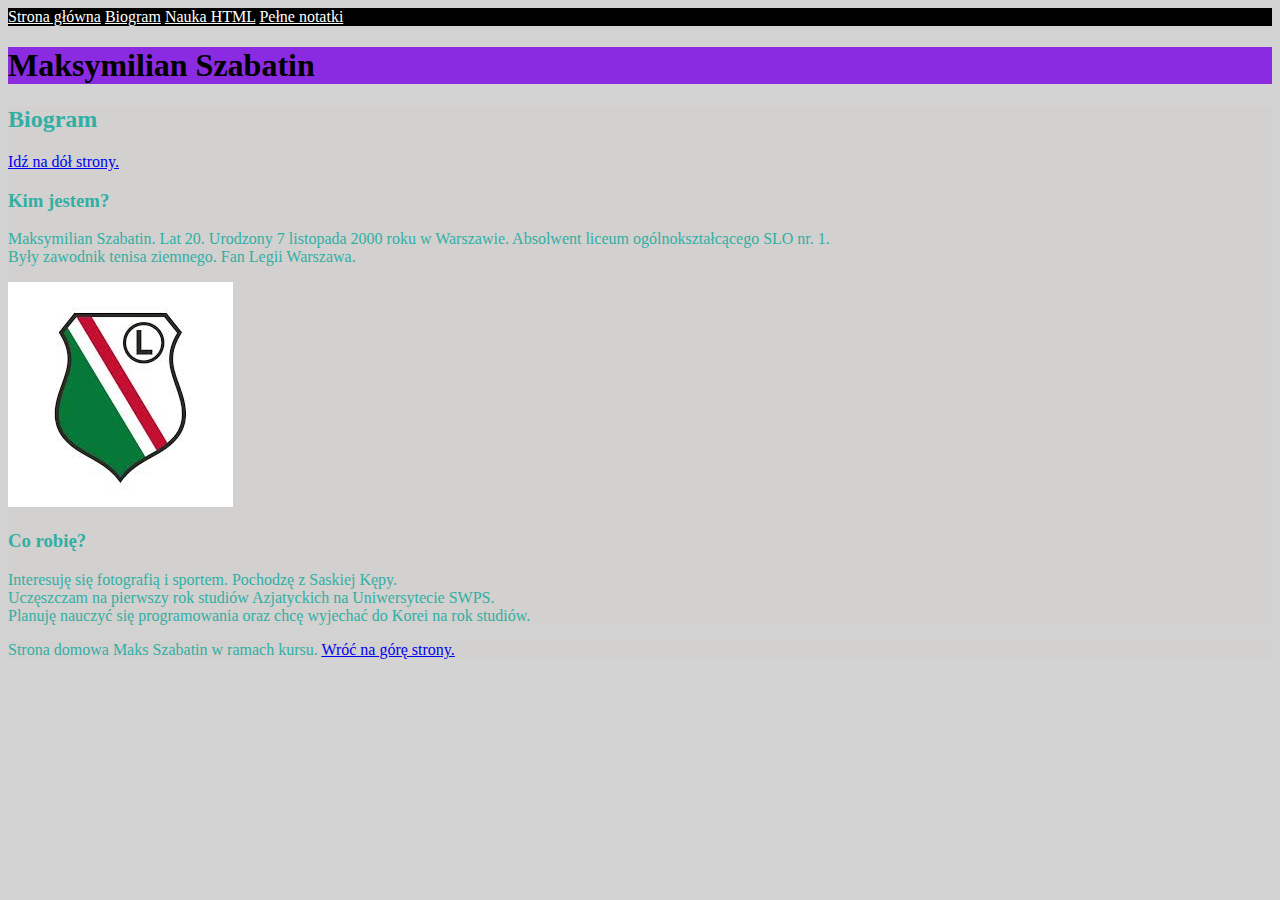
==== index2.html @ cc78dd8a "initial commit" ====
<!DOCTYPE html>
<html lang="pl">

<head>
    <meta charset="UTF-8">
    <meta name="viewport" content="width=device-width, initial-scale=1.0">
    <title>Document</title>
    <link href="style.css" rel="stylesheet" type="text/css">
</head>

<body>
    <header>
        <nav class="nav-header">
            <a class="nav-header" href="index.html">Strona główna</a>
            <a class="nav-header" href="index2.html">Biogram</a>
            <a class="nav-header" href="nauka-html.html">Nauka HTML</a>
            <a class="nav-header" href="index3.html">Pełne notatki</a>
        </nav>
    </header>

    <main>
        <header>

            <h1 class="main-header">Maksymilian Szabatin</h1>

        </header>
        <section class="image">
            <h2>Biogram</h2>
            <p><a href="#bottom">Idź na dół strony.</a></p>
            <article>
                <h3>Kim jestem?</h3>
                <p>Maksymilian Szabatin. Lat 20. Urodzony 7 listopada 2000 roku w Warszawie.
                    Absolwent liceum ogólnokształcącego SLO nr. 1. <br> Były zawodnik tenisa ziemnego. Fan Legii
                    Warszawa.</p>
                <img src="legia-img.jpeg" alt="logo legii warszawa">
            </article>

            <article>
                <h3>Co robię?</h3>
                <p>Interesuję się fotografią i sportem. Pochodzę z Saskiej Kępy. <br>
                    Uczęszczam na pierwszy rok studiów Azjatyckich na Uniwersytecie SWPS.
                    <br> Planuję nauczyć się programowania oraz chcę wyjechać do Korei na rok studiów.</p>
            </article>

        </section>
    </main>

    <footer class="footer" id="bottom">
        Strona domowa Maks Szabatin w ramach kursu. <a href="#top">Wróć na górę strony.</a>
    </footer>
    <script src="main.js "></script>

</body>

</html>
---- style.css ----
body {
    background: lightgrey;
}

.notes {
    background: #d3d0d0; color: rgb(49, 175, 163);
}
.headers-descriptions {
    background: #d3d0d0; color: rgb(49, 175, 163);
}

.main-header {
    background: blueviolet;
}

.nav-header {
    color: white; background: black;
}

.main-description {
    background: #d3d0d0; color: rgb(49, 175, 163);
} 

.image {
    background: #d3d0d0; color: rgb(49, 175, 163);
}
.footer{
    background: #d3d0d0; color: rgb(49, 175, 163);
}

.go-biogram {
    background:#d3d0d0;
}
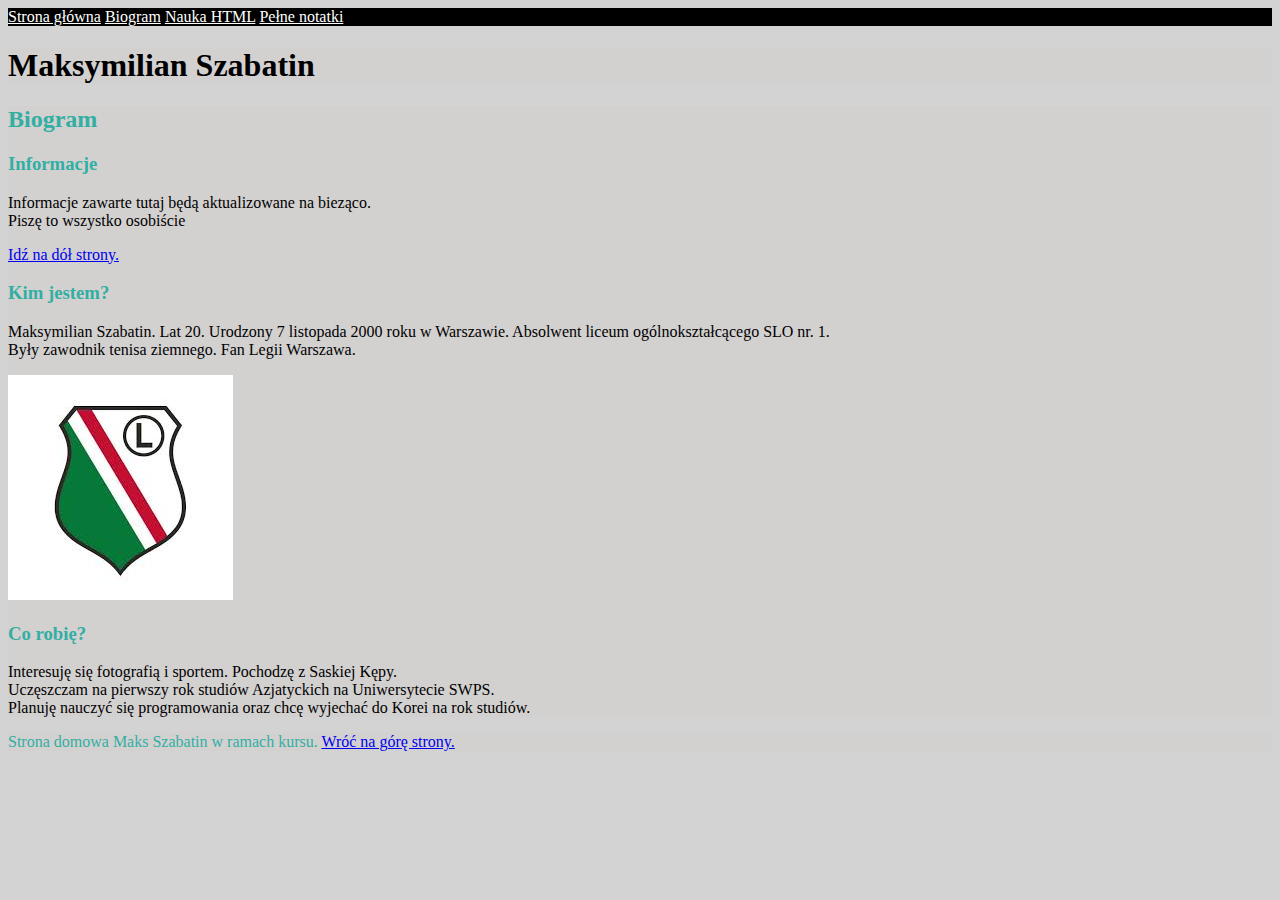
==== commit cf5b6055: "index4 rename & paragraph styles change" ====
--- a/index2.html
+++ b/index2.html
@@ -13,8 +13,8 @@
         <nav class="nav-header">
             <a class="nav-header" href="index.html">Strona główna</a>
             <a class="nav-header" href="index2.html">Biogram</a>
-            <a class="nav-header" href="nauka-html.html">Nauka HTML</a>
-            <a class="nav-header" href="index3.html">Pełne notatki</a>
+            <a class="nav-header" href="index3.html">Nauka HTML</a>
+            <a class="nav-header" href="index4.html">Pełne notatki</a>
         </nav>
     </header>
 
@@ -26,10 +26,14 @@
         </header>
         <section class="image">
             <h2>Biogram</h2>
+            <article>
+                <h3>Informacje</h3>
+                <p class="article-text"> Informacje zawarte tutaj będą aktualizowane na bieząco. <br> Piszę to wszystko osobiście </p>
+            </article>
             <p><a href="#bottom">Idź na dół strony.</a></p>
             <article>
                 <h3>Kim jestem?</h3>
-                <p>Maksymilian Szabatin. Lat 20. Urodzony 7 listopada 2000 roku w Warszawie.
+                <p class="article-text">Maksymilian Szabatin. Lat 20. Urodzony 7 listopada 2000 roku w Warszawie.
                     Absolwent liceum ogólnokształcącego SLO nr. 1. <br> Były zawodnik tenisa ziemnego. Fan Legii
                     Warszawa.</p>
                 <img src="legia-img.jpeg" alt="logo legii warszawa">
@@ -37,7 +41,7 @@
 
             <article>
                 <h3>Co robię?</h3>
-                <p>Interesuję się fotografią i sportem. Pochodzę z Saskiej Kępy. <br>
+                <p class="article-text">Interesuję się fotografią i sportem. Pochodzę z Saskiej Kępy. <br>
                     Uczęszczam na pierwszy rok studiów Azjatyckich na Uniwersytecie SWPS.
                     <br> Planuję nauczyć się programowania oraz chcę wyjechać do Korei na rok studiów.</p>
             </article>
--- a/style.css
+++ b/style.css
@@ -10,15 +10,15 @@
 }
 
 .main-header {
-    background: blueviolet;
+    background: #d3d0d0;
 }
 
 .nav-header {
     color: white; background: black;
 }
 
-.main-description {
-    background: #d3d0d0; color: rgb(49, 175, 163);
+.article-text {
+    background: #d3d0d0; color: black;
 } 
 
 .image {
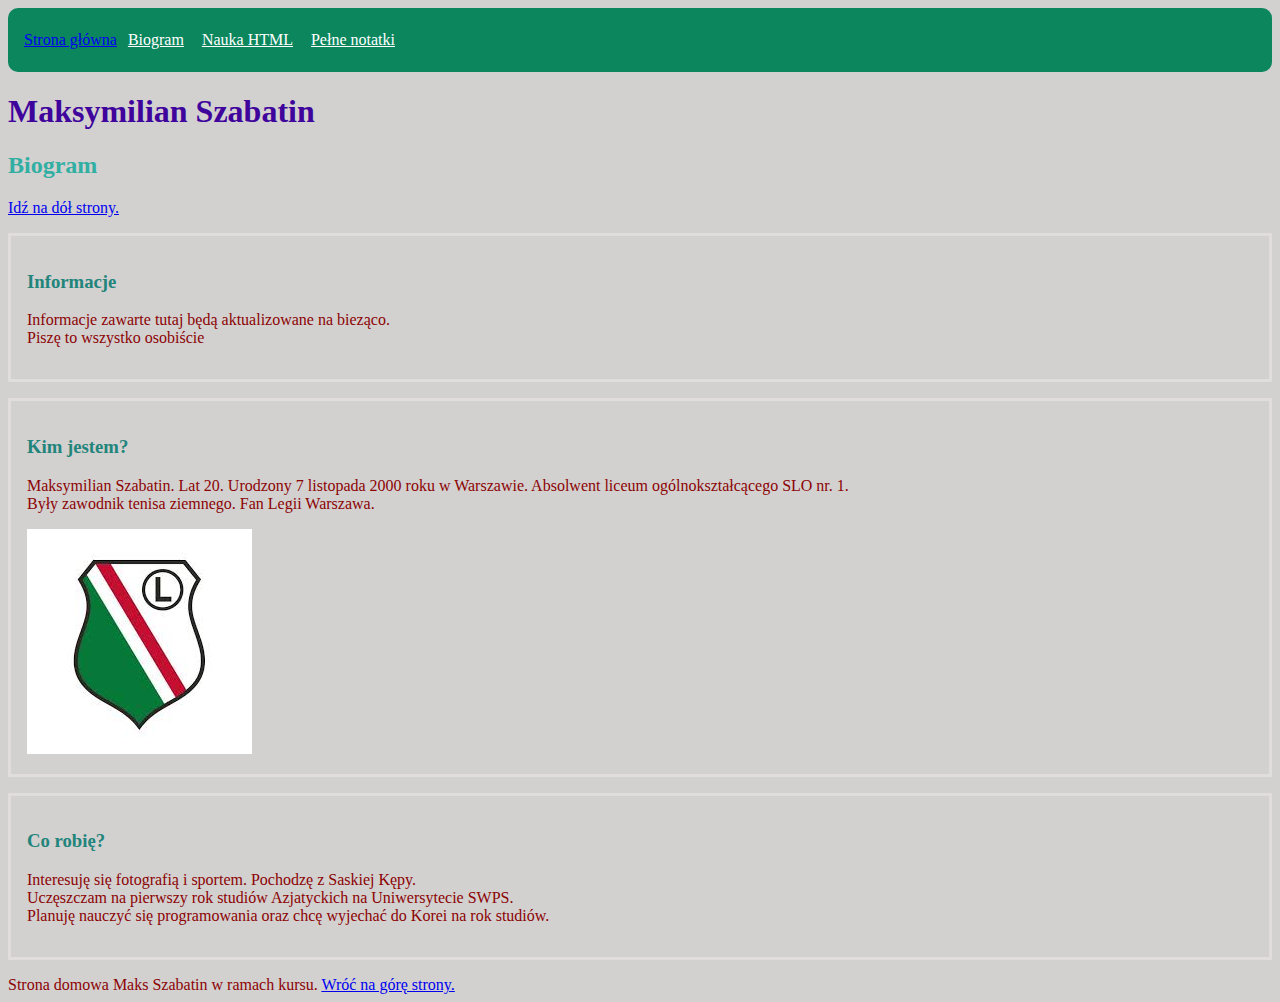
==== commit 7827b837: "BEM changes" ====
--- a/index2.html
+++ b/index2.html
@@ -1,59 +1,66 @@
 <!DOCTYPE html>
 <html lang="pl">
+  <head>
+    <meta charset="UTF-8" />
+    <meta name="viewport" content="width=device-width, initial-scale=1.0" />
+    <title>Document</title>
+    <link href="style.css" rel="stylesheet" type="text/css" />
+  </head>
 
-<head>
-    <meta charset="UTF-8">
-    <meta name="viewport" content="width=device-width, initial-scale=1.0">
-    <title>Document</title>
-    <link href="style.css" rel="stylesheet" type="text/css">
-</head>
-
-<body>
+  <body>
     <header>
-        <nav class="nav-header">
-            <a class="nav-header" href="index.html">Strona główna</a>
-            <a class="nav-header" href="index2.html">Biogram</a>
-            <a class="nav-header" href="index3.html">Nauka HTML</a>
-            <a class="nav-header" href="index4.html">Pełne notatki</a>
-        </nav>
+      <nav class="navigation">
+        <a class="navigation__link--homepage" href="index.html">Strona główna</a>
+        <a class="navigation__link" href="index2.html">Biogram</a>
+        <a class="navigation__link" href="index3.html">Nauka HTML</a>
+        <a class="navigation__link" href="index4.html">Pełne notatki</a>
+      </nav>
+      </nav>
     </header>
 
     <main>
-        <header>
+      <header>
+        <h1 class="page__title">Maksymilian Szabatin</h1>
+      </header>
+      <section>
+        <h2 class="page__title--special">Biogram</h2>
+        <p><a href="#bottom">Idź na dół strony.</a></p>
+        <article class="week-summary"> 
+          <h3 class="week-summary__title">Informacje</h3>
+          <p class="week-summary__description">
+            Informacje zawarte tutaj będą aktualizowane na bieząco. <br />
+            Piszę to wszystko osobiście
+          </p>
+        </article>
+        
+        <article class="week-summary">
+          <h3 class="week-summary__title">Kim jestem?</h3>
+          <p class="week-summary__description">
+            Maksymilian Szabatin. Lat 20. Urodzony 7 listopada 2000 roku w
+            Warszawie. Absolwent liceum ogólnokształcącego SLO nr. 1. <br />
+            Były zawodnik tenisa ziemnego. Fan Legii Warszawa.
+          </p>
+          <img src="legia-img.jpeg" alt="logo legii warszawa" />
+        </article>
 
-            <h1 class="main-header">Maksymilian Szabatin</h1>
-
-        </header>
-        <section class="image">
-            <h2>Biogram</h2>
-            <article>
-                <h3>Informacje</h3>
-                <p class="article-text"> Informacje zawarte tutaj będą aktualizowane na bieząco. <br> Piszę to wszystko osobiście </p>
-            </article>
-            <p><a href="#bottom">Idź na dół strony.</a></p>
-            <article>
-                <h3>Kim jestem?</h3>
-                <p class="article-text">Maksymilian Szabatin. Lat 20. Urodzony 7 listopada 2000 roku w Warszawie.
-                    Absolwent liceum ogólnokształcącego SLO nr. 1. <br> Były zawodnik tenisa ziemnego. Fan Legii
-                    Warszawa.</p>
-                <img src="legia-img.jpeg" alt="logo legii warszawa">
-            </article>
-
-            <article>
-                <h3>Co robię?</h3>
-                <p class="article-text">Interesuję się fotografią i sportem. Pochodzę z Saskiej Kępy. <br>
-                    Uczęszczam na pierwszy rok studiów Azjatyckich na Uniwersytecie SWPS.
-                    <br> Planuję nauczyć się programowania oraz chcę wyjechać do Korei na rok studiów.</p>
-            </article>
-
-        </section>
+        <article class="week-summary">
+          <h3 class="week-summary__title">Co robię?</h3>
+          <p class="week-summary__description">
+            Interesuję się fotografią i sportem. Pochodzę z Saskiej Kępy. <br />
+            Uczęszczam na pierwszy rok studiów Azjatyckich na Uniwersytecie
+            SWPS.
+            <br />
+            Planuję nauczyć się programowania oraz chcę wyjechać do Korei na rok
+            studiów.
+          </p>
+        </article>
+      </section>
     </main>
 
-    <footer class="footer" id="bottom">
-        Strona domowa Maks Szabatin w ramach kursu. <a href="#top">Wróć na górę strony.</a>
+    <footer class="page__footer" id="bottom">
+      Strona domowa Maks Szabatin w ramach kursu.
+      <a href="#top">Wróć na górę strony.</a>
     </footer>
     <script src="main.js "></script>
-
-</body>
-
-</html>+  </body>
+</html>
--- a/style.css
+++ b/style.css
@@ -1,33 +1,55 @@
+
 body {
-    background: lightgrey;
-}
-
-.notes {
-    background: #d3d0d0; color: rgb(49, 175, 163);
-}
-.headers-descriptions {
-    background: #d3d0d0; color: rgb(49, 175, 163);
-}
-
-.main-header {
     background: #d3d0d0;
 }
 
-.nav-header {
-    color: white; background: black;
+
+.navigation {
+    background: rgb(11, 134, 93);
+    padding: 16px;
+    border-radius: 10px;
 }
 
-.article-text {
-    background: #d3d0d0; color: black;
-} 
-
-.image {
-    background: #d3d0d0; color: rgb(49, 175, 163);
-}
-.footer{
-    background: #d3d0d0; color: rgb(49, 175, 163);
+.navigation__link {
+    color: white;
+    display: inline-block;
+    margin: 7px;
 }
 
-.go-biogram {
-    background:#d3d0d0;
-} +.page__footer {
+    
+    color: rgb(139, 3, 3);
+}
+
+.page__title {
+    color: #3e049c
+}
+
+.page__title--description {
+    color: rgb(139, 3, 3)
+}
+
+.page__title--special{ 
+    color: rgb(49, 175, 163);
+}
+
+
+
+.section__title {
+    
+    color: rgb(33, 133, 123);
+}
+
+.week-summary{
+    padding: 16px;
+    border: #e2dddd solid;
+    margin-bottom: 16px;
+}
+
+.week-summary__description {
+    color: rgb(139, 3, 3);
+}
+
+.week-summary__title {
+    color:rgb(33, 133, 123) ;
+}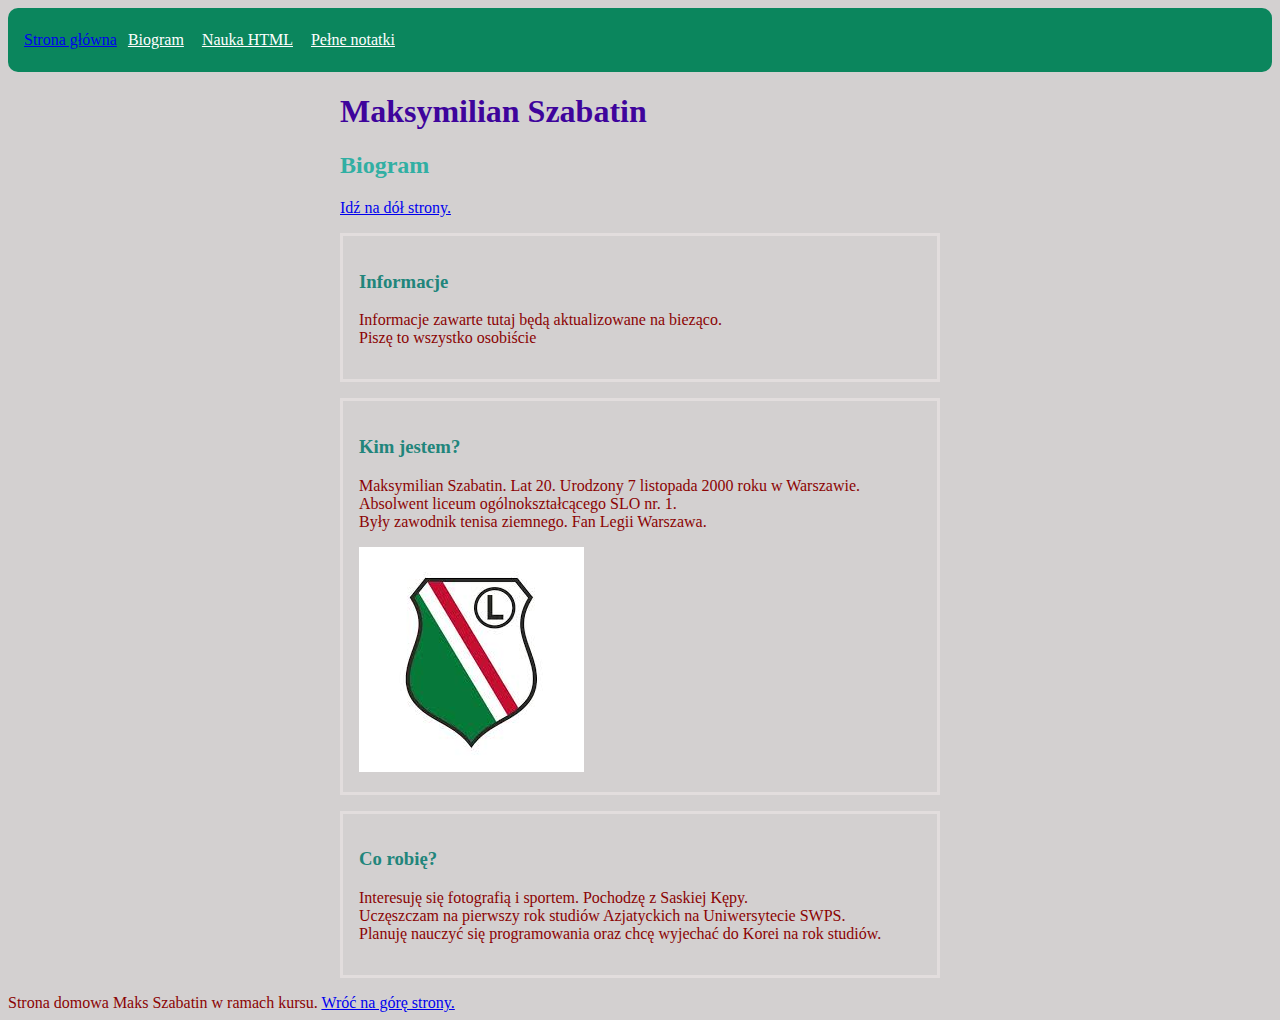
==== commit bb5203e5: "main class centered & pictures changed" ====
--- a/index2.html
+++ b/index2.html
@@ -18,7 +18,7 @@
       </nav>
     </header>
 
-    <main>
+    <main class="main">
       <header>
         <h1 class="page__title">Maksymilian Szabatin</h1>
       </header>
--- a/style.css
+++ b/style.css
@@ -1,6 +1,11 @@
 
 body {
     background: #d3d0d0;
+}
+
+.main {
+    max-width: 600px;
+   margin: 0 auto;
 }
 
 
@@ -29,6 +34,8 @@
     color: rgb(139, 3, 3)
 }
 
+
+
 .page__title--special{ 
     color: rgb(49, 175, 163);
 }
